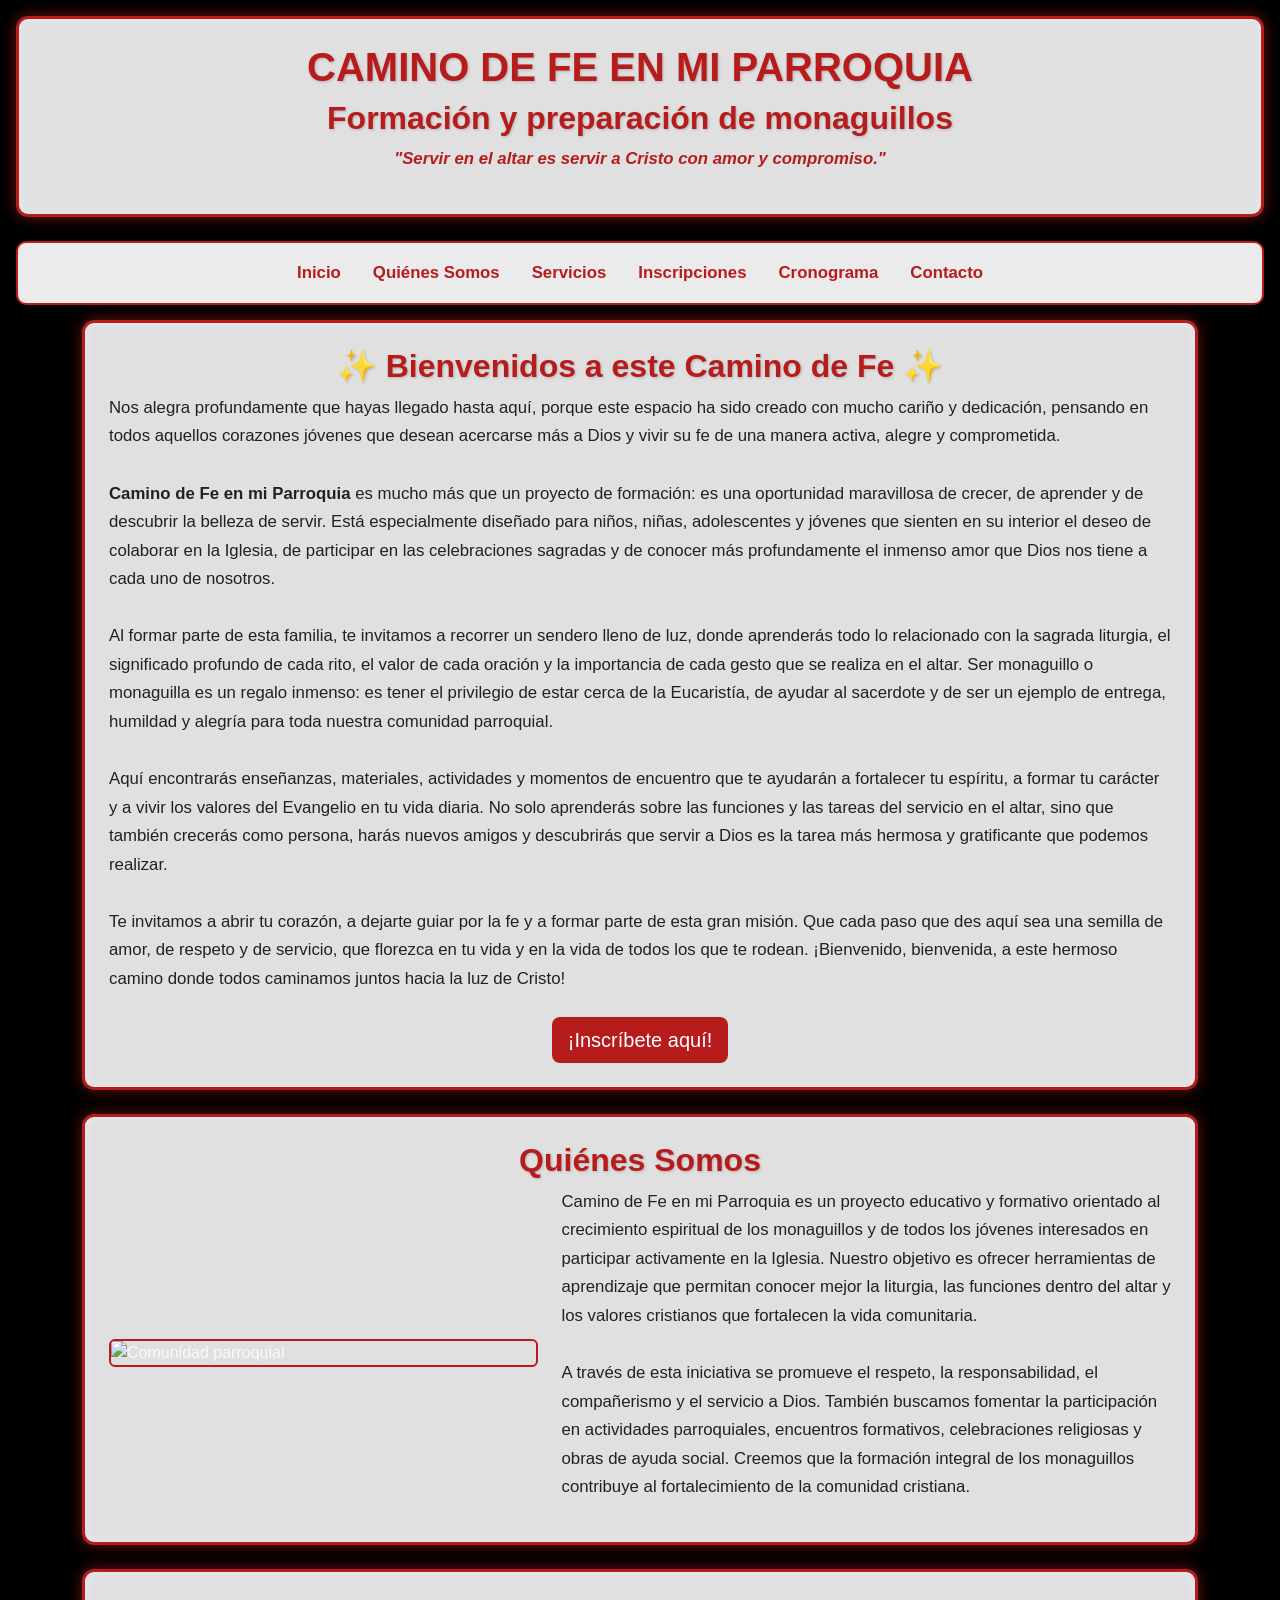
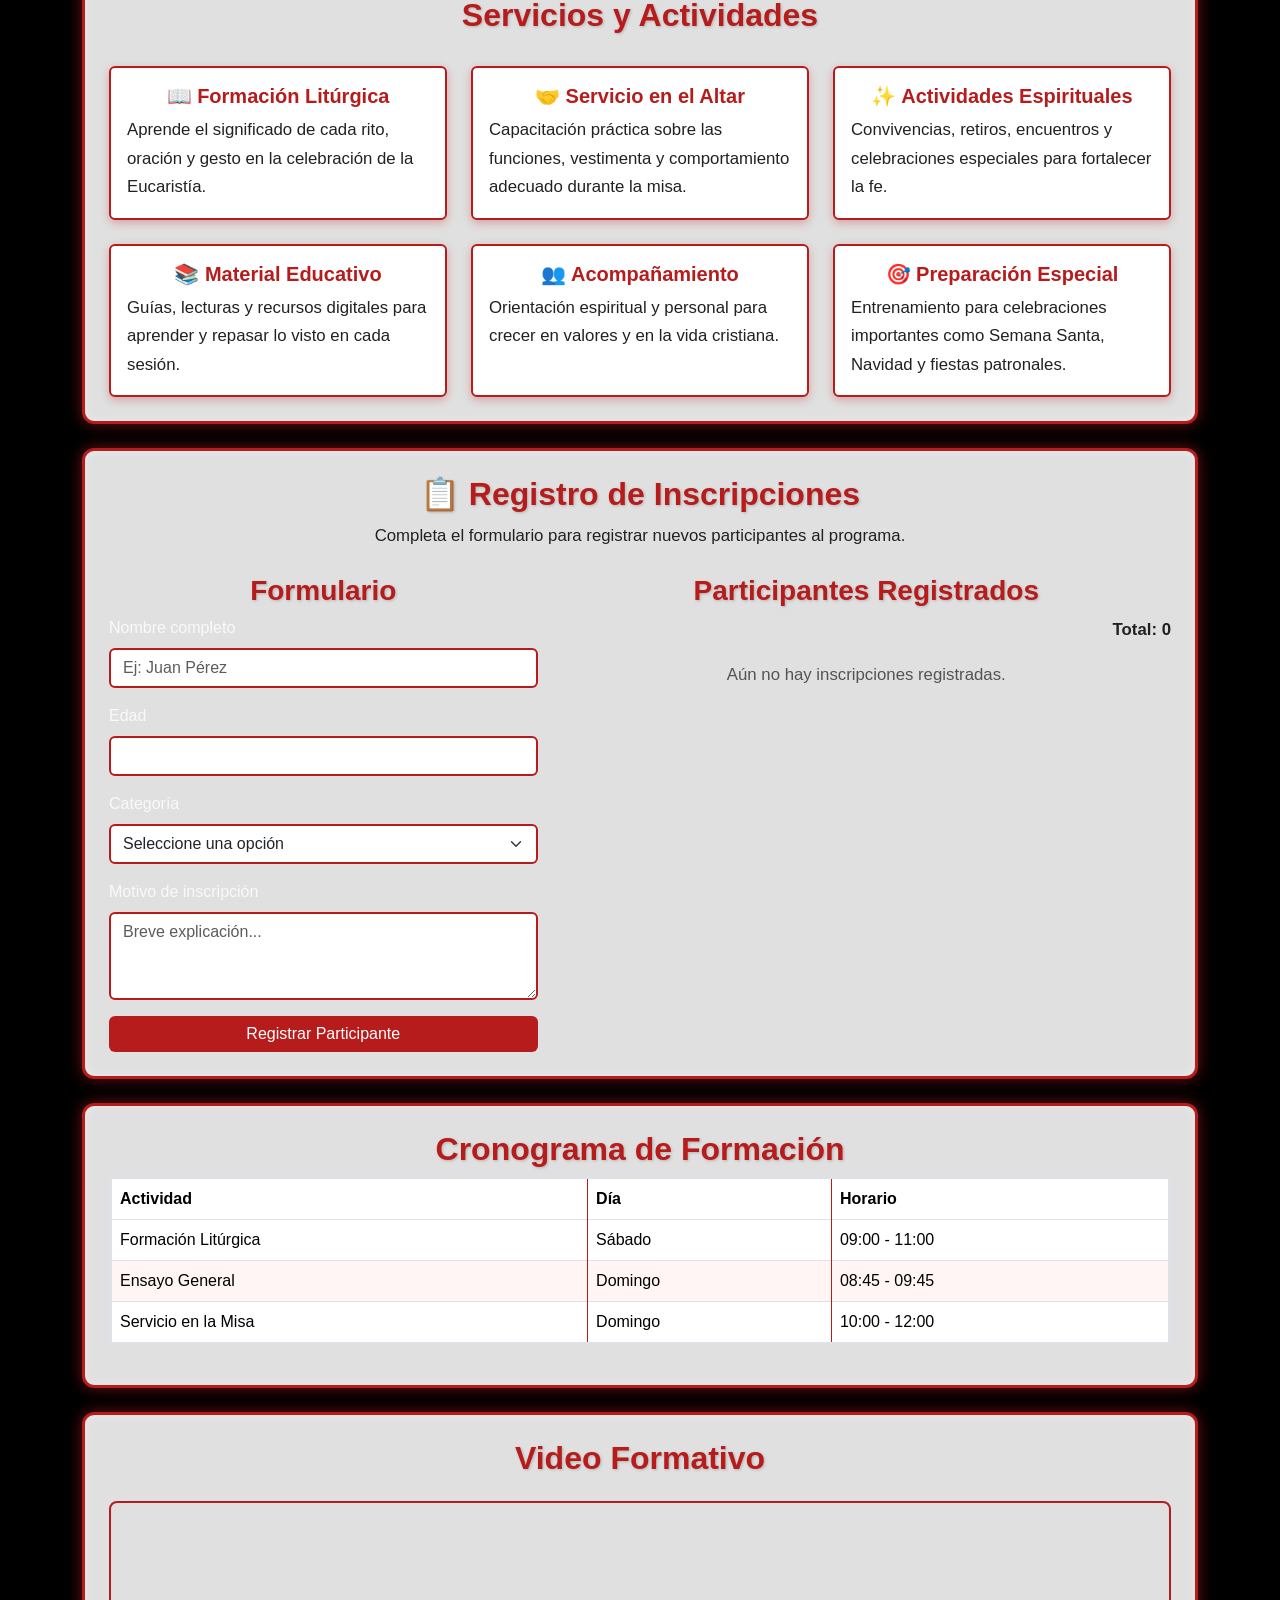
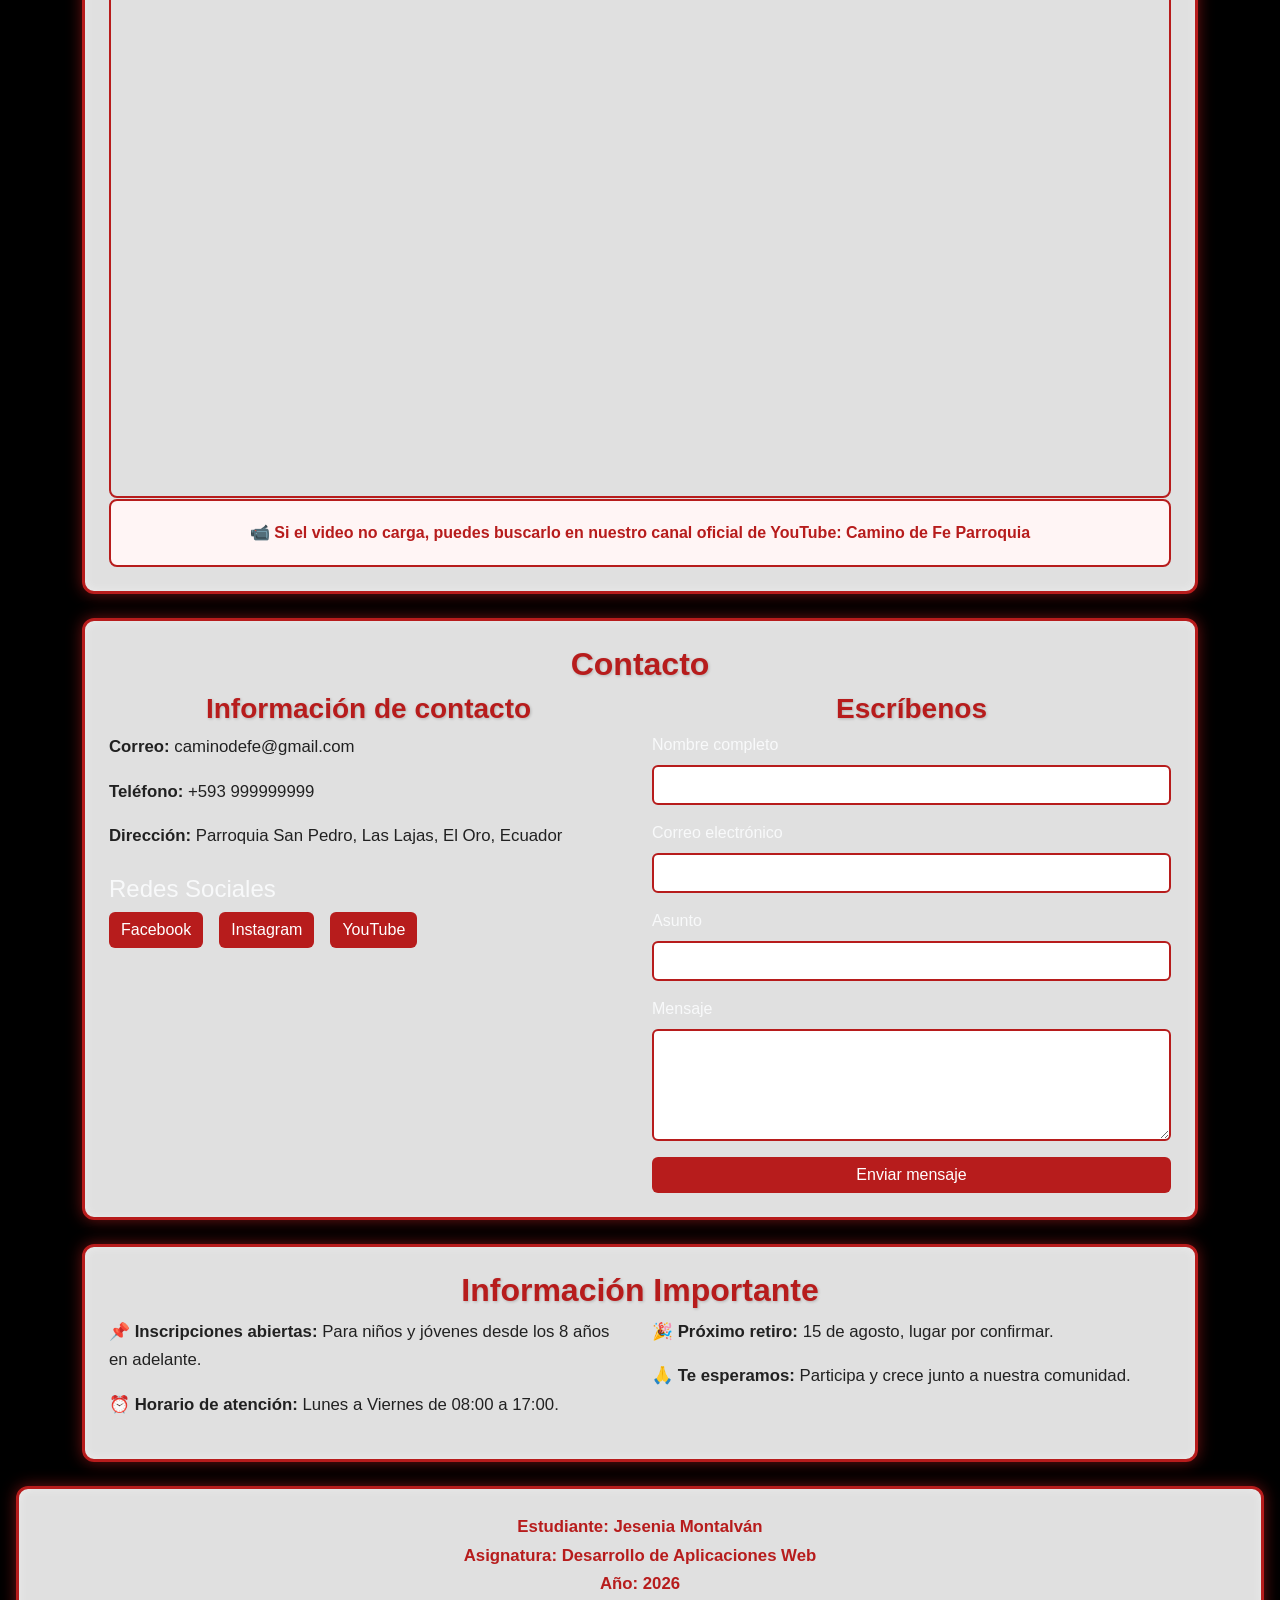
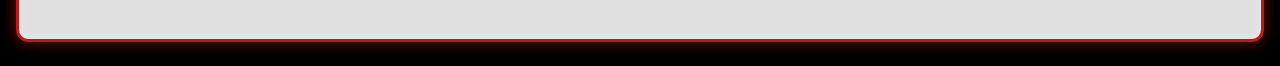
==== index.html @ 3cc3e1a8 "Semana 5 - Funcionalidad dinámica con JavaScript" ====
<!DOCTYPE html>
<html lang="es">
<head>
    <meta charset="UTF-8">
    <meta name="viewport" content="width=device-width, initial-scale=1.0">
    <title>CAMINO DE FE EN MI PARROQUIA</title>
    <link href="https://cdn.jsdelivr.net/npm/bootstrap@5.3.0/dist/css/bootstrap.min.css" rel="stylesheet">
    <style>
        body {
            margin: 0;
            padding: 0;
            background: #000 url('https://images.unsplash.com/photo-1519681393784-d120267933ba?w=1920') no-repeat center center fixed;
            background-size: cover;
            animation: moverEstrellas 60s linear infinite;
            color: #f8f9fa;
            font-family: Arial, sans-serif;
        }

        @keyframes moverEstrellas {
            0% { background-position: 0 0; }
            100% { background-position: -1000px 500px; }
        }

        .caja-estilo {
            background-color: rgba(255, 255, 255, 0.88);
            padding: 1.5rem;
            margin-bottom: 1.5rem;
            border-radius: 12px;
            border: 3px solid #b71c1c;
            box-shadow: 0 0 15px rgba(183, 28, 28, 0.6), inset 0 0 10px rgba(255, 255, 255, 0.4);
        }

        h1, h2, h3 {
            color: #b71c1c;
            text-align: center;
            text-shadow: 1px 1px 3px rgba(0, 0, 0, 0.2);
            font-weight: bold;
        }

        p, li {
            color: #212121;
            line-height: 1.7;
            font-size: 1.05em;
        }

        .navbar-custom {
            background-color: rgba(255, 255, 255, 0.92);
            border: 2px solid #b71c1c;
            border-radius: 10px;
            margin: 15px 0;
        }

        .navbar-custom .nav-link {
            color: #b71c1c;
            font-weight: bold;
            padding: 8px 15px;
            border-radius: 6px;
            transition: all 0.3s ease;
        }

        .navbar-custom .nav-link:hover {
            background-color: #b71c1c;
            color: white;
        }

        .card {
            border: 2px solid #b71c1c;
            background-color: #fff;
            box-shadow: 0 3px 8px rgba(183, 28, 28, 0.3);
            height: 100%;
        }

        .card-title {
            color: #b71c1c;
            font-weight: bold;
        }

        .btn-rojo {
            background-color: #b71c1c;
            color: white;
            border: none;
        }

        .btn-rojo:hover {
            background-color: #8b0000;
            color: white;
        }

        table {
            border-collapse: collapse;
            width: 100%;
            border: 3px solid #b71c1c;
            background-color: #ffffff;
        }

        th {
            background-color: #b71c1c;
            color: white;
            border: 2px solid #b71c1c;
            padding: 12px;
        }

        td {
            border: 2px solid #b71c1c;
            padding: 10px;
            color: #212121;
        }

        tr:nth-child(even) td {
            background-color: #fff5f5;
        }

        img, iframe {
            max-width: 100%;
            border-radius: 8px;
            border: 2px solid #b71c1c;
            display: block;
            margin: 15px auto;
        }

        .aviso-video {
            background-color: #fff5f5;
            border: 2px solid #b71c1c;
            color: #b71c1c;
            padding: 20px;
            text-align: center;
            border-radius: 8px;
            font-weight: bold;
        }

        .form-control, .form-select {
            border: 2px solid #b71c1c;
        }

        .form-control:focus, .form-select:focus {
            border-color: #b71c1c;
            box-shadow: 0 0 0 0.25rem rgba(183, 28, 28, 0.25);
        }

        @media (max-width: 576px) {
            h1 { font-size: 1.8rem; }
            h2 { font-size: 1.4rem; }
            .caja-estilo { padding: 1rem; }
        }
    </style>
</head>
<body>
    <div class="container-fluid px-3">
        <header class="caja-estilo mt-3">
            <h1>CAMINO DE FE EN MI PARROQUIA</h1>
            <h2>Formación y preparación de monaguillos</h2>
            <p class="text-center fst-italic" style="color: #b71c1c; font-weight: bold;">"Servir en el altar es servir a Cristo con amor y compromiso."</p>
        </header>

        <nav class="navbar navbar-expand-lg navbar-custom p-2">
            <div class="container-fluid">
                <button class="navbar-toggler" type="button" data-bs-toggle="collapse" data-bs-target="#menuPrincipal">
                    <span class="navbar-toggler-icon"></span>
                </button>
                <div class="collapse navbar-collapse justify-content-center" id="menuPrincipal">
                    <ul class="navbar-nav gap-3">
                        <li class="nav-item"><a class="nav-link" href="#inicio">Inicio</a></li>
                        <li class="nav-item"><a class="nav-link" href="#quienes">Quiénes Somos</a></li>
                        <li class="nav-item"><a class="nav-link" href="#servicios">Servicios</a></li>
                        <li class="nav-item"><a class="nav-link" href="#inscripciones">Inscripciones</a></li>
                        <li class="nav-item"><a class="nav-link" href="#cronograma">Cronograma</a></li>
                        <li class="nav-item"><a class="nav-link" href="#contacto">Contacto</a></li>
                    </ul>
                </div>
            </div>
        </nav>

        <main class="container">
            <section id="inicio" class="caja-estilo">
                <article>
                    <h2>✨ Bienvenidos a este Camino de Fe ✨</h2>
                    <p class="text-justify">
                        Nos alegra profundamente que hayas llegado hasta aquí, porque este espacio ha sido creado con mucho cariño y dedicación, pensando en todos aquellos corazones jóvenes que desean acercarse más a Dios y vivir su fe de una manera activa, alegre y comprometida. <br><br>
                        <strong>Camino de Fe en mi Parroquia</strong> es mucho más que un proyecto de formación: es una oportunidad maravillosa de crecer, de aprender y de descubrir la belleza de servir. Está especialmente diseñado para niños, niñas, adolescentes y jóvenes que sienten en su interior el deseo de colaborar en la Iglesia, de participar en las celebraciones sagradas y de conocer más profundamente el inmenso amor que Dios nos tiene a cada uno de nosotros. <br><br>
                        Al formar parte de esta familia, te invitamos a recorrer un sendero lleno de luz, donde aprenderás todo lo relacionado con la sagrada liturgia, el significado profundo de cada rito, el valor de cada oración y la importancia de cada gesto que se realiza en el altar. Ser monaguillo o monaguilla es un regalo inmenso: es tener el privilegio de estar cerca de la Eucaristía, de ayudar al sacerdote y de ser un ejemplo de entrega, humildad y alegría para toda nuestra comunidad parroquial. <br><br>
                        Aquí encontrarás enseñanzas, materiales, actividades y momentos de encuentro que te ayudarán a fortalecer tu espíritu, a formar tu carácter y a vivir los valores del Evangelio en tu vida diaria. No solo aprenderás sobre las funciones y las tareas del servicio en el altar, sino que también crecerás como persona, harás nuevos amigos y descubrirás que servir a Dios es la tarea más hermosa y gratificante que podemos realizar. <br><br>
                        Te invitamos a abrir tu corazón, a dejarte guiar por la fe y a formar parte de esta gran misión. Que cada paso que des aquí sea una semilla de amor, de respeto y de servicio, que florezca en tu vida y en la vida de todos los que te rodean. ¡Bienvenido, bienvenida, a este hermoso camino donde todos caminamos juntos hacia la luz de Cristo!
                    </p>
                    <div class="text-center mt-4">
                        <a href="#inscripciones" class="btn btn-rojo btn-lg">¡Inscríbete aquí!</a>
                    </div>
                </article>
            </section>

            <section id="quienes" class="caja-estilo">
                <article>
                    <h2>Quiénes Somos</h2>
                    <div class="row align-items-center">
                        <div class="col-md-5">
                            <img src="https://images.unsplash.com/photo-1504052434569-70ad5836ab65?w=900" alt="Comunidad parroquial" class="img-fluid rounded">
                        </div>
                        <div class="col-md-7">
                            <p>
                                Camino de Fe en mi Parroquia es un proyecto educativo y formativo orientado al crecimiento espiritual de los monaguillos y de todos los jóvenes interesados en participar activamente en la Iglesia. Nuestro objetivo es ofrecer herramientas de aprendizaje que permitan conocer mejor la liturgia, las funciones dentro del altar y los valores cristianos que fortalecen la vida comunitaria. <br><br>
                                A través de esta iniciativa se promueve el respeto, la responsabilidad, el compañerismo y el servicio a Dios. También buscamos fomentar la participación en actividades parroquiales, encuentros formativos, celebraciones religiosas y obras de ayuda social. Creemos que la formación integral de los monaguillos contribuye al fortalecimiento de la comunidad cristiana.
                            </p>
                        </div>
                    </div>
                </article>
            </section>

            <section id="servicios" class="caja-estilo">
                <h2>Servicios y Actividades</h2>
                <div class="row g-4 mt-2">
                    <div class="col-md-4">
                        <div class="card p-3">
                            <h5 class="card-title text-center">📖 Formación Litúrgica</h5>
                            <p class="card-text">Aprende el significado de cada rito, oración y gesto en la celebración de la Eucaristía.</p>
                        </div>
                    </div>
                    <div class="col-md-4">
                        <div class="card p-3">
                            <h5 class="card-title text-center">🤝 Servicio en el Altar</h5>
                            <p class="card-text">Capacitación práctica sobre las funciones, vestimenta y comportamiento adecuado durante la misa.</p>
                        </div>
                    </div>
                    <div class="col-md-4">
                        <div class="card p-3">
                            <h5 class="card-title text-center">✨ Actividades Espirituales</h5>
                            <p class="card-text">Convivencias, retiros, encuentros y celebraciones especiales para fortalecer la fe.</p>
                        </div>
                    </div>
                    <div class="col-md-4">
                        <div class="card p-3">
                            <h5 class="card-title text-center">📚 Material Educativo</h5>
                            <p class="card-text">Guías, lecturas y recursos digitales para aprender y repasar lo visto en cada sesión.</p>
                        </div>
                    </div>
                    <div class="col-md-4">
                        <div class="card p-3">
                            <h5 class="card-title text-center">👥 Acompañamiento</h5>
                            <p class="card-text">Orientación espiritual y personal para crecer en valores y en la vida cristiana.</p>
                        </div>
                    </div>
                    <div class="col-md-4">
                        <div class="card p-3">
                            <h5 class="card-title text-center">🎯 Preparación Especial</h5>
                            <p class="card-text">Entrenamiento para celebraciones importantes como Semana Santa, Navidad y fiestas patronales.</p>
                        </div>
                    </div>
                </div>
            </section>

            <section id="inscripciones" class="caja-estilo">
                <h2>📋 Registro de Inscripciones</h2>
                <p class="text-center mb-4">Completa el formulario para registrar nuevos participantes al programa.</p>
                <div id="mensaje" class="alert d-none mb-3" role="alert"></div>
                <div class="row g-4">
                    <div class="col-md-5">
                        <h3 class="text-center">Formulario</h3>
                        <form id="formularioInscripcion">
                            <div class="mb-3">
                                <label for="nombre" class="form-label">Nombre completo</label>
                                <input type="text" class="form-control" id="nombre" placeholder="Ej: Juan Pérez" required>
                            </div>
                            <div class="mb-3">
                                <label for="edad" class="form-label">Edad</label>
                                <input type="number" class="form-control" id="edad" min="8" max="99" required>
                            </div>
                            <div class="mb-3">
                                <label for="categoria" class="form-label">Categoría</label>
                                <select class="form-select" id="categoria" required>
                                    <option value="">Seleccione una opción</option>
                                    <option value="Inicial">Inicial (8 - 12 años)</option>
                                    <option value="Intermedio">Intermedio (13 - 17 años)</option>
                                    <option value="Avanzado">Avanzado (18 años en adelante)</option>
                                </select>
                            </div>
                            <div class="mb-3">
                                <label for="motivo" class="form-label">Motivo de inscripción</label>
                                <textarea class="form-control" id="motivo" rows="3" placeholder="Breve explicación..." required></textarea>
                            </div>
                            <button type="submit" class="btn btn-rojo w-100">Registrar Participante</button>
                        </form>
                    </div>
                    <div class="col-md-7">
                        <h3 class="text-center">Participantes Registrados</h3>
                        <p class="text-end fw-bold">Total: <span id="contador">0</span></p>
                        <div id="listaRegistros" class="mt-3">
                            <p class="text-center text-muted">Aún no hay inscripciones registradas.</p>
                        </div>
                    </div>
                </div>
            </section>

            <section id="cronograma" class="caja-estilo">
                <h2>Cronograma de Formación</h2>
                <div class="table-responsive">
                    <table class="table table-bordered">
                        <thead>
                            <tr>
                                <th>Actividad</th>
                                <th>Día</th>
                                <th>Horario</th>
                            </tr>
                        </thead>
                        <tbody>
                            <tr>
                                <td>Formación Litúrgica</td>
                                <td>Sábado</td>
                                <td>09:00 - 11:00</td>
                            </tr>
                            <tr>
                                <td>Ensayo General</td>
                                <td>Domingo</td>
                                <td>08:45 - 09:45</td>
                            </tr>
                            <tr>
                                <td>Servicio en la Misa</td>
                                <td>Domingo</td>
                                <td>10:00 - 12:00</td>
                            </tr>
                        </tbody>
                    </table>
                </div>
            </section>

            <section class="caja-estilo">
                <h2>Video Formativo</h2>
                <div class="ratio ratio-16x9">
                    <iframe src="https://www.youtube.com/embed/9bZkp7q19f0" title="Video para monaguillos" allowfullscreen></iframe>
                </div>
                <div class="aviso-video mt-3">
                    📹 Si el video no carga, puedes buscarlo en nuestro canal oficial de YouTube: Camino de Fe Parroquia
                </div>
            </section>

            <section id="contacto" class="caja-estilo">
                <h2>Contacto</h2>
                <div class="row g-4">
                    <div class="col-md-6">
                        <h3>Información de contacto</h3>
                        <p><strong>Correo:</strong> caminodefe@gmail.com</p>
                        <p><strong>Teléfono:</strong> +593 999999999</p>
                        <p><strong>Dirección:</strong> Parroquia San Pedro, Las Lajas, El Oro, Ecuador</p>
                        <h4 class="mt-4">Redes Sociales</h4>
                        <div class="d-flex gap-3">
                            <a href="#" class="btn btn-rojo">Facebook</a>
                            <a href="#" class="btn btn-rojo">Instagram</a>
                            <a href="#" class="btn btn-rojo">YouTube</a>
                        </div>
                    </div>
                    <div class="col-md-6">
                        <h3>Escríbenos</h3>
                        <form>
                            <div class="mb-3">
                                <label for="nombreContacto" class="form-label">Nombre completo</label>
                                <input type="text" class="form-control" id="nombreContacto" required>
                            </div>
                            <div class="mb-3">
                                <label for="correoContacto" class="form-label">Correo electrónico</label>
                                <input type="email" class="form-control" id="correoContacto" required>
                            </div>
                            <div class="mb-3">
                                <label for="asuntoContacto" class="form-label">Asunto</label>
                                <input type="text" class="form-control" id="asuntoContacto" required>
                            </div>
                            <div class="mb-3">
                                <label for="mensajeContacto" class="form-label">Mensaje</label>
                                <textarea class="form-control" id="mensajeContacto" rows="4" required></textarea>
                            </div>
                            <button type="submit" class="btn btn-rojo w-100">Enviar mensaje</button>
                        </form>
                    </div>
                </div>
            </section>

            <aside class="caja-estilo">
                <h2>Información Importante</h2>
                <div class="row">
                    <div class="col-md-6">
                        <p>📌 <strong>Inscripciones abiertas:</strong> Para niños y jóvenes desde los 8 años en adelante.</p>
                        <p>⏰ <strong>Horario de atención:</strong> Lunes a Viernes de 08:00 a 17:00.</p>
                    </div>
                    <div class="col-md-6">
                        <p>🎉 <strong>Próximo retiro:</strong> 15 de agosto, lugar por confirmar.</p>
                        <p>🙏 <strong>Te esperamos:</strong> Participa y crece junto a nuestra comunidad.</p>
                    </div>
                </div>
            </aside>
        </main>

        <footer class="caja-estilo text-center">
            <p style="color: #b71c1c; font-weight: bold;">
                <strong>Estudiante:</strong> Jesenia Montalván<br>
                <strong>Asignatura:</strong> Desarrollo de Aplicaciones Web<br>
                <strong>Año:</strong> 2026
            </p>
        </footer>
    </div>

    <script src="https://cdn.jsdelivr.net/npm/bootstrap@5.3.0/dist/js/bootstrap.bundle.min.js"></script>
    <script src="script.js"></script>
</body>
</html>
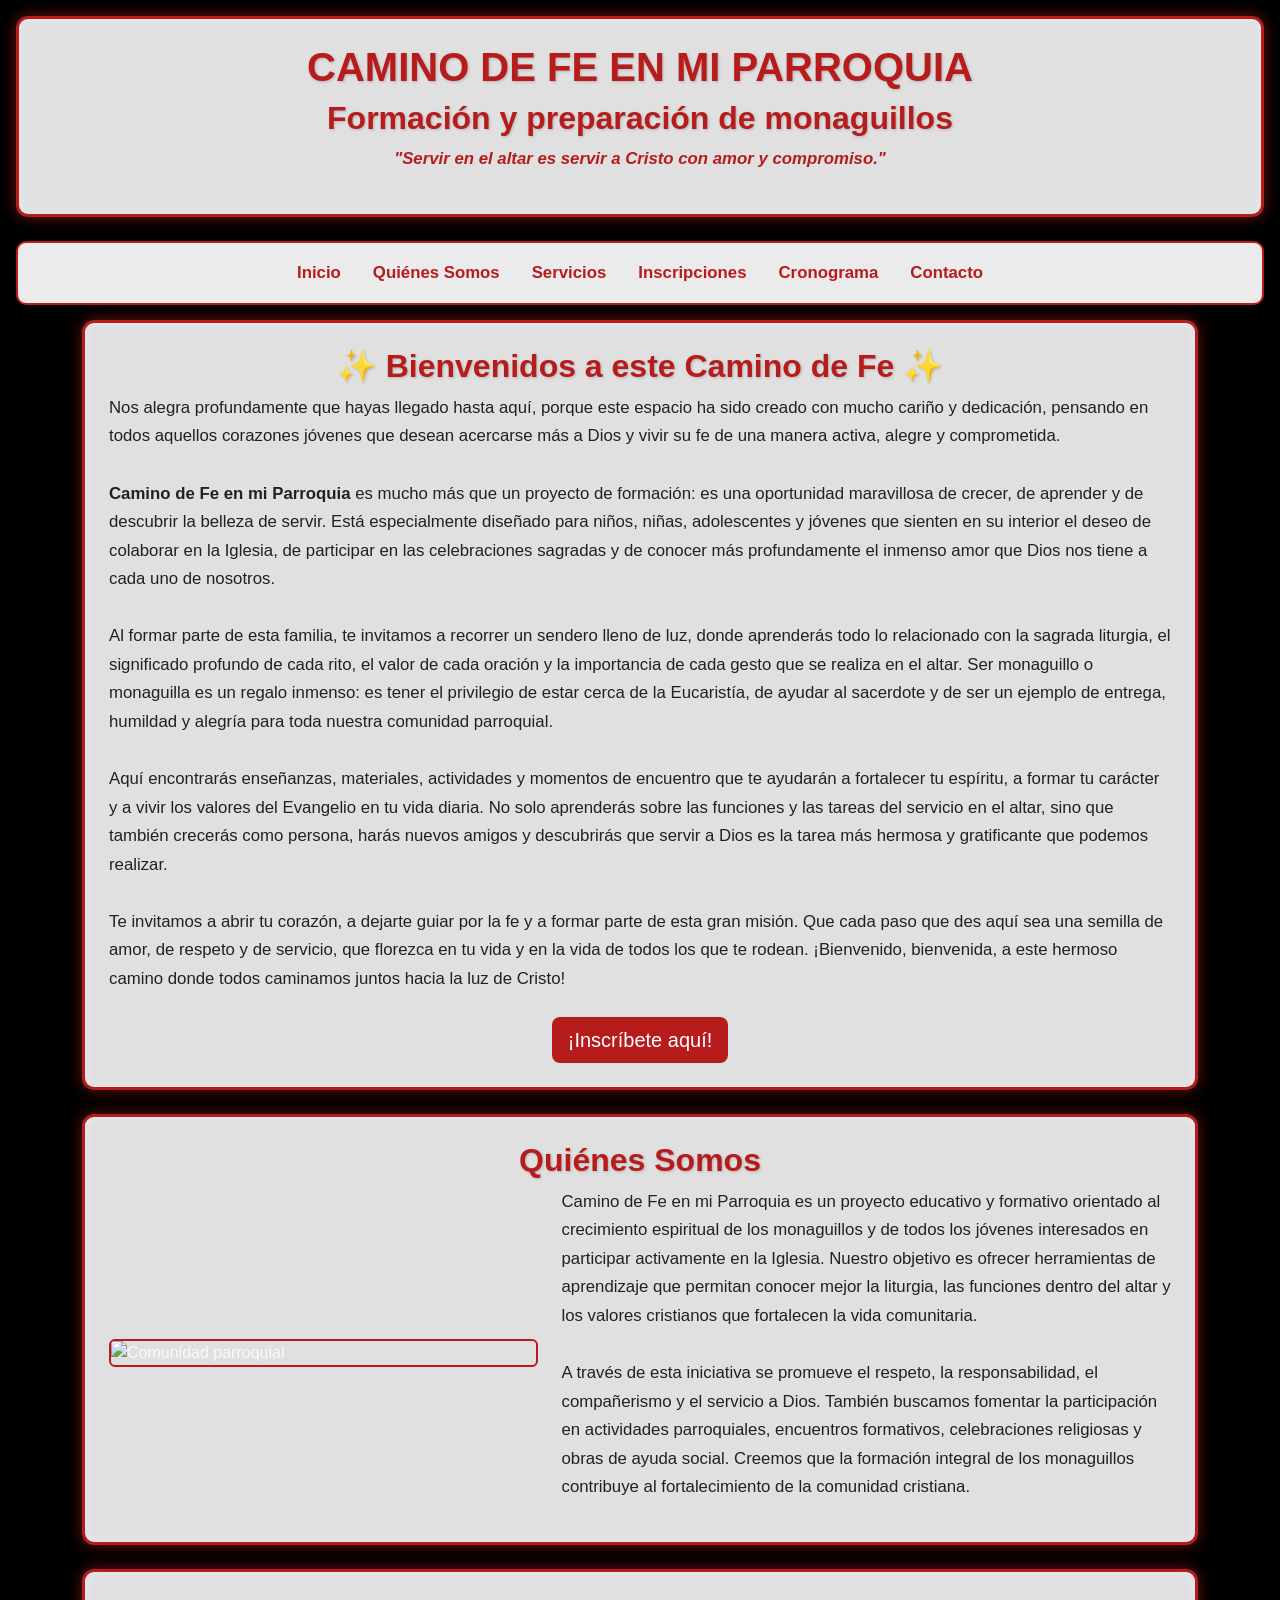
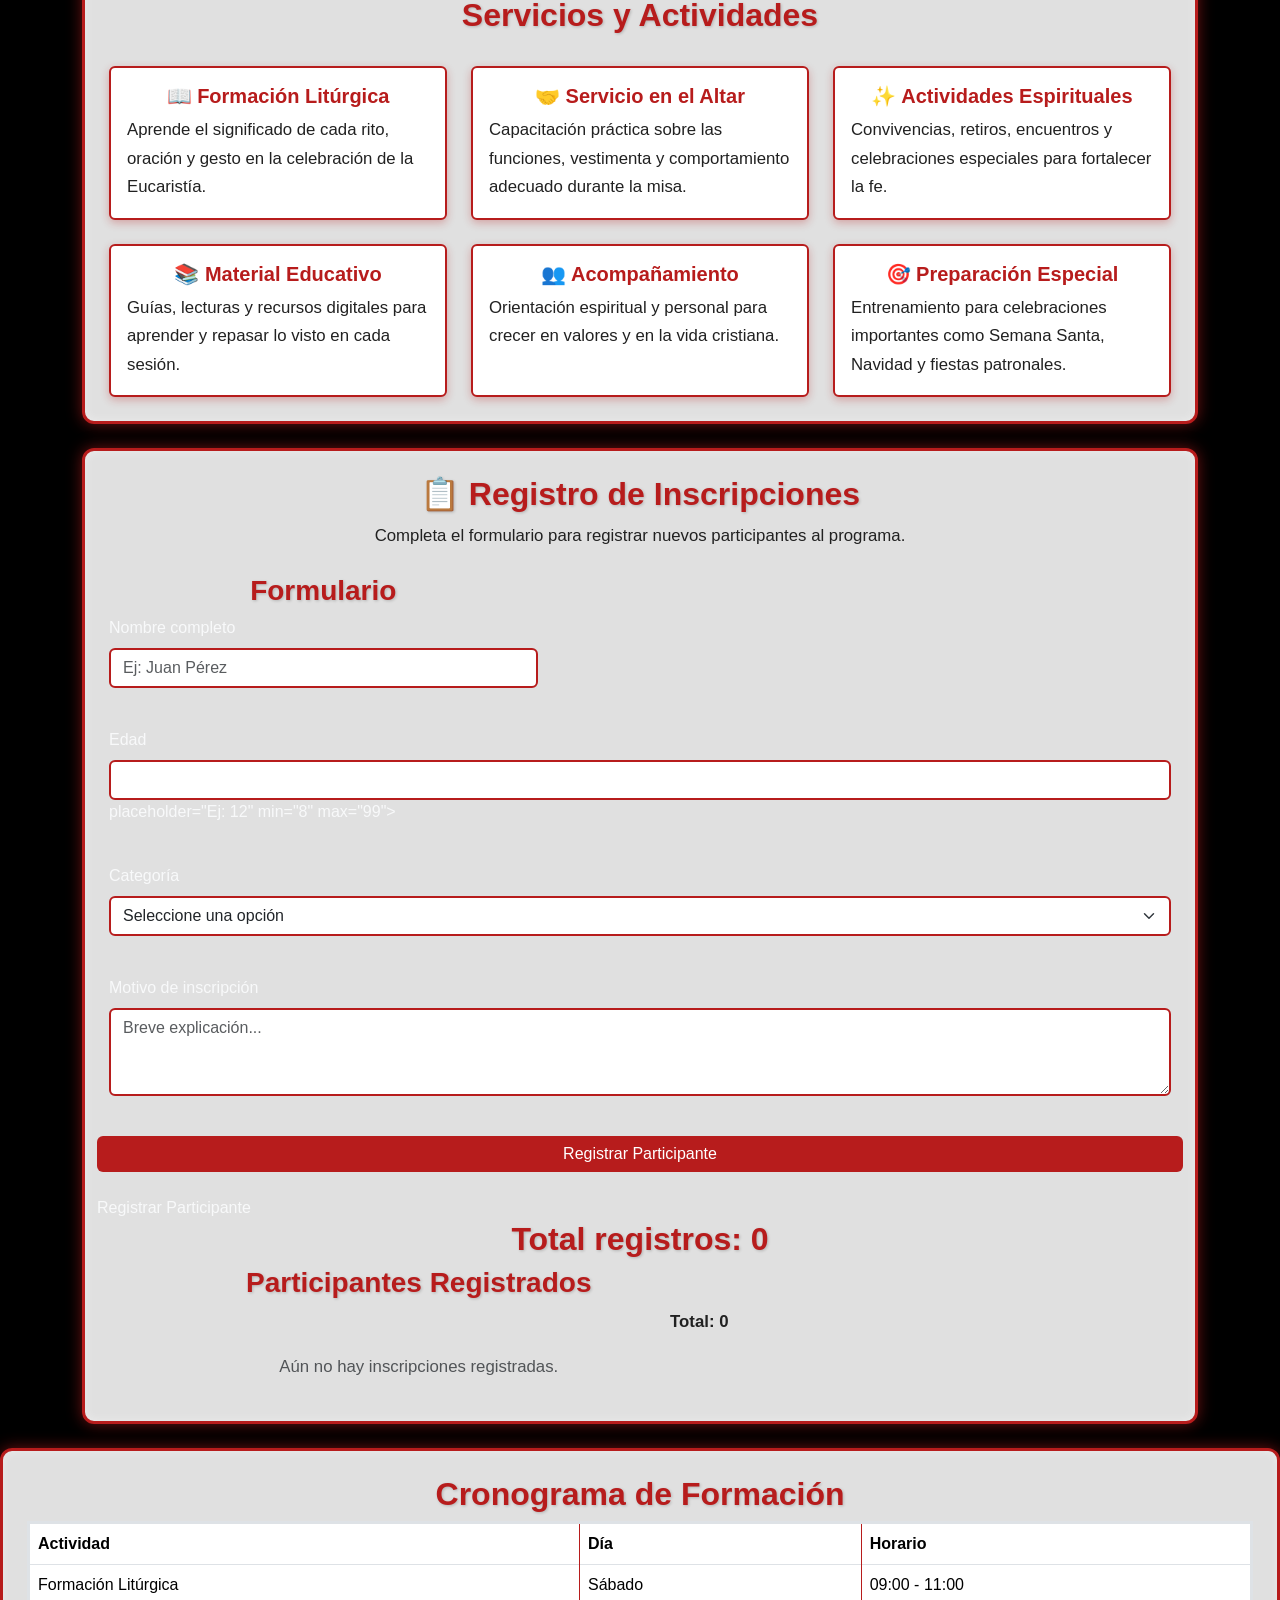
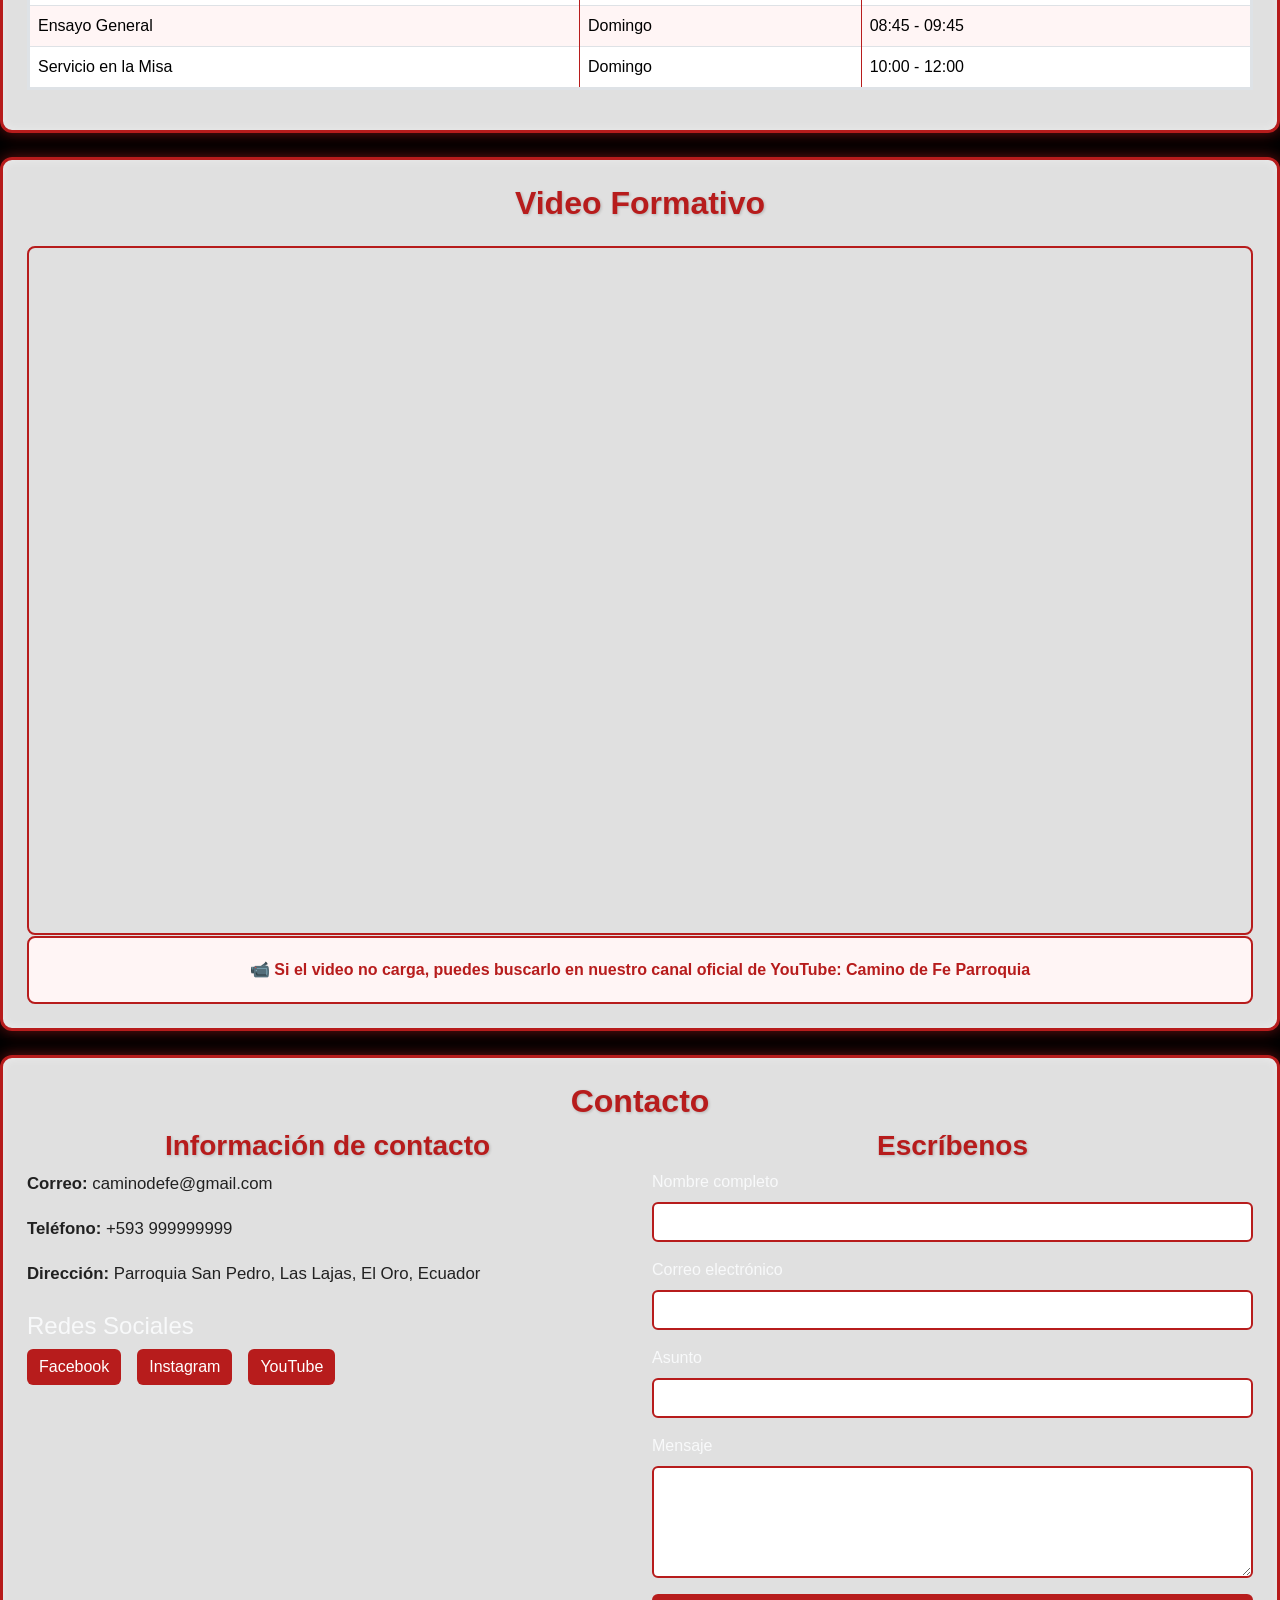
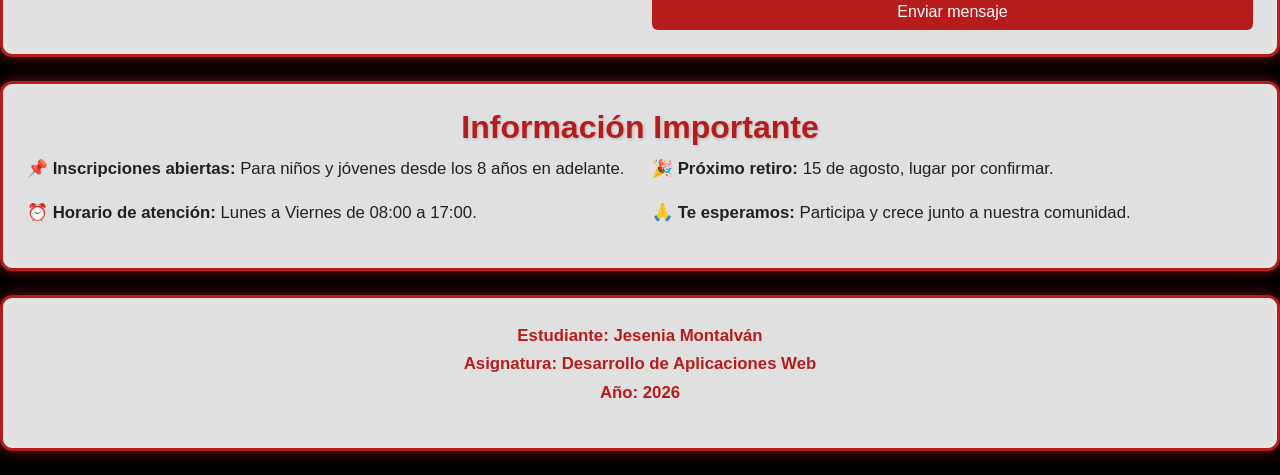
==== commit de4fda70: "Agregadas validaciones dinámicas con JavaScript y Bootstrap" ====
--- a/index.html
+++ b/index.html
@@ -5,6 +5,7 @@
     <meta name="viewport" content="width=device-width, initial-scale=1.0">
     <title>CAMINO DE FE EN MI PARROQUIA</title>
     <link href="https://cdn.jsdelivr.net/npm/bootstrap@5.3.0/dist/css/bootstrap.min.css" rel="stylesheet">
+    <link rel="stylesheet" href="estilos.css">
     <style>
         body {
             margin: 0;
@@ -257,27 +258,41 @@
                             <div class="mb-3">
                                 <label for="nombre" class="form-label">Nombre completo</label>
                                 <input type="text" class="form-control" id="nombre" placeholder="Ej: Juan Pérez" required>
-                            </div>
-                            <div class="mb-3">
-                                <label for="edad" class="form-label">Edad</label>
-                                <input type="number" class="form-control" id="edad" min="8" max="99" required>
+                            
+                            </div>
+                                <div id="errorNombre"></div>
+                              </div>
+                            <div class="mb-3">
+                                 <label for="edad" class="form-label">Edad</label>
+                                 <input type="number" class="form-control" id="edad" main="8" max="99" required> 
+                                        placeholder="Ej: 12" min="8" max="99">
+                                <div id="errorEdad"></div>
                             </div>
                             <div class="mb-3">
                                 <label for="categoria" class="form-label">Categoría</label>
                                 <select class="form-select" id="categoria" required>
-                                    <option value="">Seleccione una opción</option>
+                                    <option value="">Seleccione una opción</option> 
                                     <option value="Inicial">Inicial (8 - 12 años)</option>
-                                    <option value="Intermedio">Intermedio (13 - 17 años)</option>
-                                    <option value="Avanzado">Avanzado (18 años en adelante)</option>
+                                    <option value="Intermedio">Intermedio (13 - 17 años)</option>  
+                                    <option value="Avanzado">Avanzado (18 años en adelante)</option>                 
                                 </select>
                             </div>
+
                             <div class="mb-3">
                                 <label for="motivo" class="form-label">Motivo de inscripción</label>
                                 <textarea class="form-control" id="motivo" rows="3" placeholder="Breve explicación..." required></textarea>
+                                <div id="errorMotivo"></div>
                             </div>
                             <button type="submit" class="btn btn-rojo w-100">Registrar Participante</button>
+                                <i class="fas fa-user-plus"></i> Registrar Participante
+                            </button>
+
                         </form>
-                    </div>
+
+                    </div>
+                    <div id="mensaje"></div>
+                    <h2>Total registros: <span id="contador">0</span></h2>
+                     <div id="listaRegistros"></div>
                     <div class="col-md-7">
                         <h3 class="text-center">Participantes Registrados</h3>
                         <p class="text-end fw-bold">Total: <span id="contador">0</span></p>
